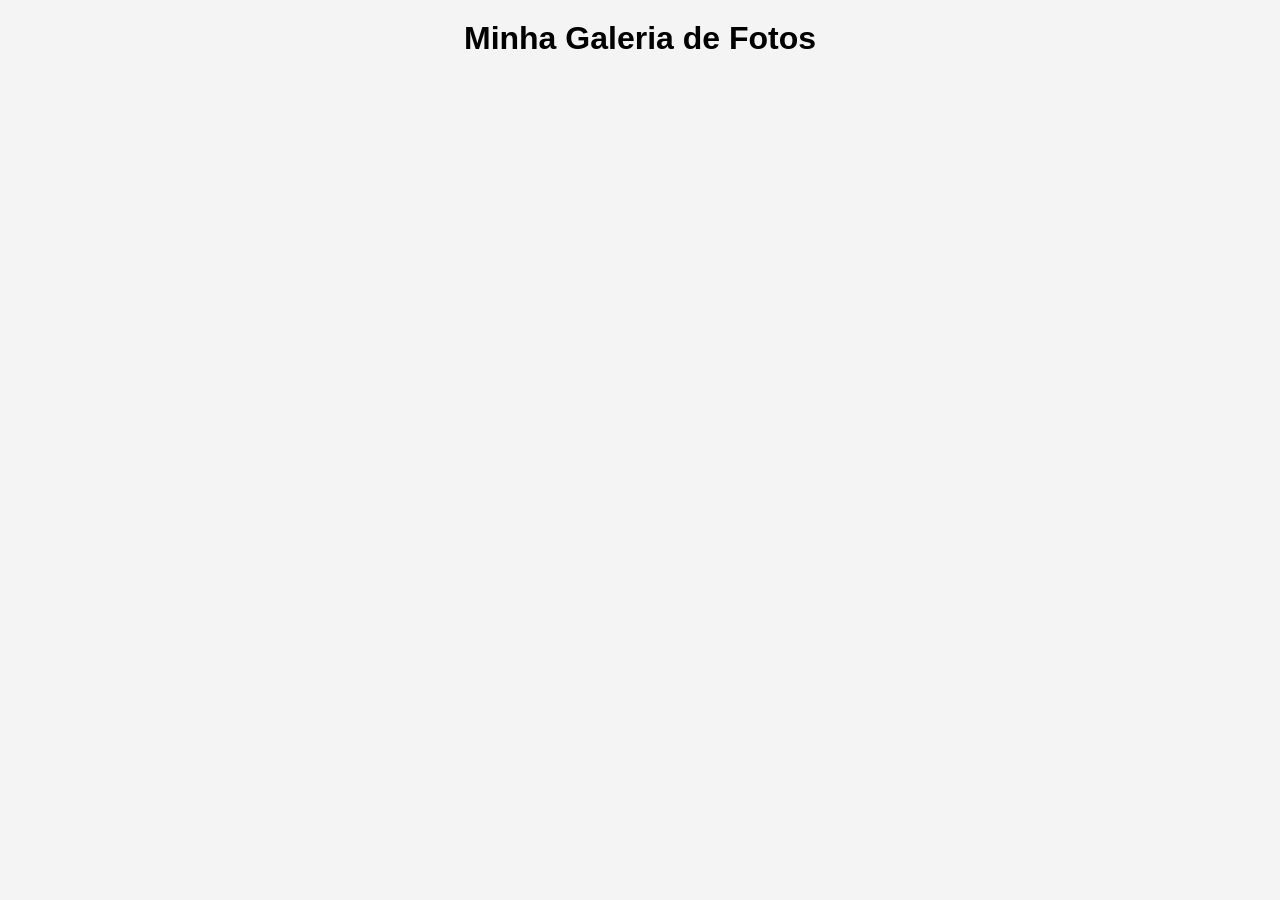
==== index.html @ cbbd3091 "q" ====
<!DOCTYPE html>
<html lang="pt">
<head>
    <meta charset="UTF-8">
    <title>Minha Galeria</title>
    <link rel="stylesheet" href="style.css">
    <style>
        body {
    font-family: Arial, sans-serif;
    background-color: #f4f4f4;
    text-align: center;
}

h1 {
    margin: 20px;
}

.galeria {
    display: grid;
    grid-template-columns: repeat(auto-fit, minmax(200px, 1fr));
    gap: 15px;
    padding: 20px;
}

.galeria img {
    width: 100%;
    border-radius: 10px;
    transition: transform 0.3s, box-shadow 0.3s;
}

.galeria img:hover {
    transform: scale(1.05);
    box-shadow: 0px 5px 15px rgba(0,0,0,0.3);
}
    </style>
</head>
<body>

    <h1>Minha Galeria de Fotos</h1>

    <div class="galeria">
        <img src="foto1.jpg" alt=>
        <img src="foto2.jpg" alt=>
        <img src="foto3.jpg" alt=>
        <img src="foto4.jpg" alt=>
        <img src="foto4.jpg" alt=>
        <img src="foto4.jpg" alt=>
        <img src="foto4.jpg" alt=>
        <img src="foto4.jpg" alt=>
        <img src="foto4.jpg" alt=>
    </div>

</body>
</html>
---- style.css ----
body {
    font-family: Arial, sans-serif;
    background-color: #f4f4f4;
    text-align: center;
}

h1 {
    margin: 20px;
}

.galeria {
    display: grid;
    grid-template-columns: repeat(auto-fit, minmax(200px, 1fr));
    gap: 15px;
    padding: 20px;
}

.galeria img {
    width: 100%;
    border-radius: 10px;
    transition: transform 0.3s, box-shadow 0.3s;
}

.galeria img:hover {
    transform: scale(1.05);
    box-shadow: 0px 5px 15px rgba(0,0,0,0.3);
}
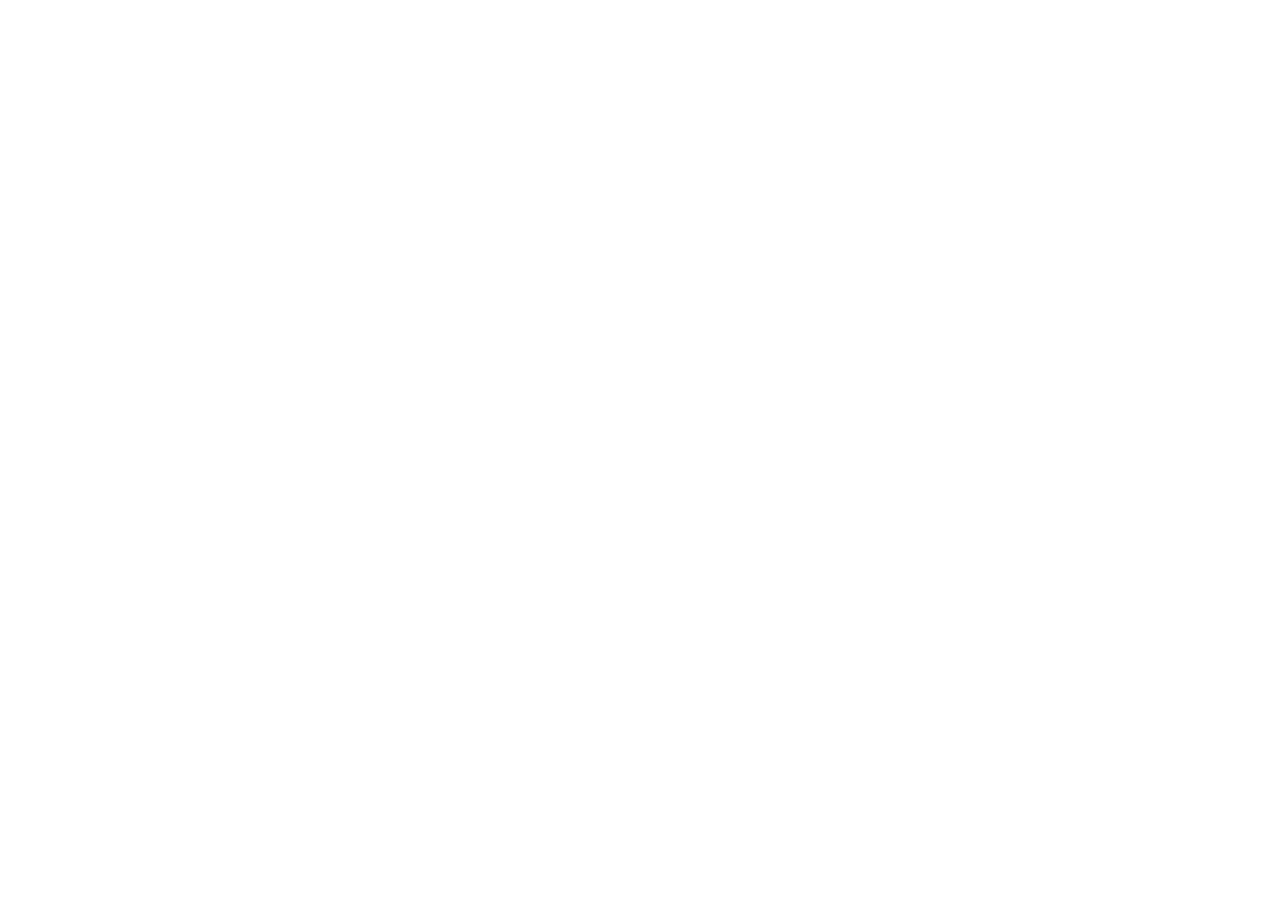
==== commit 354114ed: "A" ====
--- a/index.html
+++ b/index.html
@@ -2,53 +2,84 @@
 <html lang="pt">
 <head>
     <meta charset="UTF-8">
-    <title>Minha Galeria</title>
-    <link rel="stylesheet" href="style.css">
+    <title>Meu Site</title>
     <style>
-        body {
-    font-family: Arial, sans-serif;
-    background-color: #f4f4f4;
+        /* RESET */
+* {
+    margin: 0;
+    padding: 0;
+    box-sizing: border-box;
+}
+
+/* HERO */
+.hero {
+    height: 100vh;
+    background-image: url(");
+    background-size: cover;
+    background-position: center;
+    position: relative;
+}
+
+/* CAIXA NO MEIO */
+.overlay {
+    position: absolute;
+    top: 50%;
+    left: 50%;
+    transform: translate(-50%, -50%);
+    
+    background: rgba(0, 0, 0, 0.5);
+    color: white;
+    
+    padding: 30px 50px;
+    border-radius: 10px;
     text-align: center;
 }
 
-h1 {
-    margin: 20px;
+.overlay h1 {
+    font-size: 40px;
 }
 
+.overlay p {
+    margin-top: 10px;
+    font-size: 18px;
+}
+
+/* GALERIA */
 .galeria {
     display: grid;
     grid-template-columns: repeat(auto-fit, minmax(200px, 1fr));
     gap: 15px;
     padding: 20px;
+    background: #f4f4f4;
 }
 
 .galeria img {
     width: 100%;
     border-radius: 10px;
-    transition: transform 0.3s, box-shadow 0.3s;
+    transition: 0.3s;
 }
 
 .galeria img:hover {
     transform: scale(1.05);
-    box-shadow: 0px 5px 15px rgba(0,0,0,0.3);
 }
     </style>
 </head>
 <body>
+    <section class="hero">
+        <div class="overlay">
+            <h1></h1>
+            <p>
+            </p>
+        </div>
+    </section>
 
-    <h1>Minha Galeria de Fotos</h1>
-
-    <div class="galeria">
-        <img src="foto1.jpg" alt=>
-        <img src="foto2.jpg" alt=>
-        <img src="foto3.jpg" alt=>
-        <img src="foto4.jpg" alt=>
-        <img src="foto4.jpg" alt=>
-        <img src="foto4.jpg" alt=>
-        <img src="foto4.jpg" alt=>
-        <img src="foto4.jpg" alt=>
-        <img src="foto4.jpg" alt=>
-    </div>
+    <section class="galeria">
+        <img src="" alt="">
+        <img src="" alt="">
+        <img src="" alt="">
+        <img src="" alt="">
+        <img src="" alt="">
+    </section>
 
 </body>
 </html>
